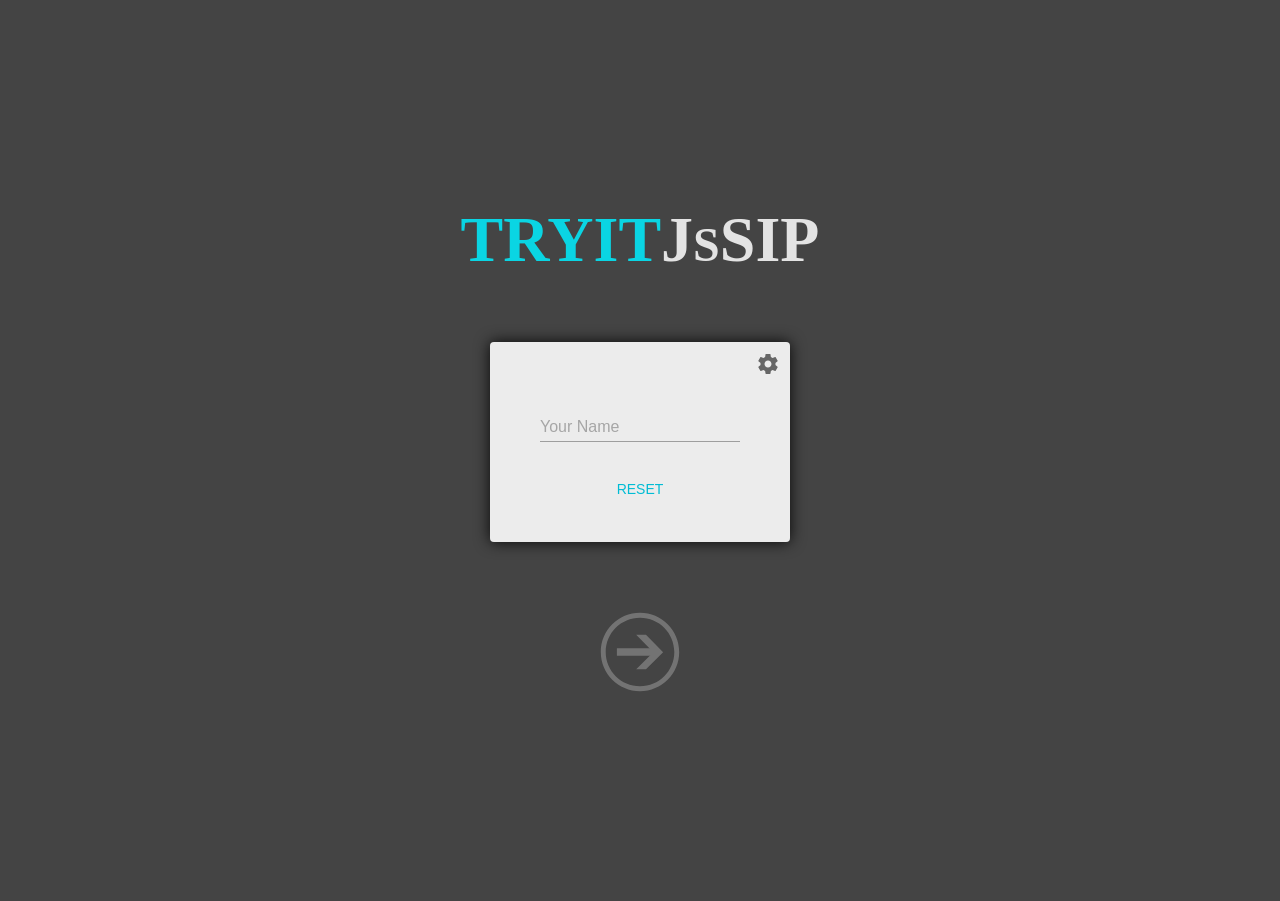
==== voip/index.html @ 3c7effec "Refactor code structure for improved readability and maintainability" ====
<!doctype html>
<html>
	<head>
		<title>Nexo Unificado · WebRTC</title>
		<meta charset='UTF-8'>
		<meta name='viewport' content='width=device-width, initial-scale=1, maximum-scale=1, user-scalable=no'>
		<link rel='stylesheet' href='tryit-jssip.css'>
		<script src='resources/js/antiglobal.js'></script>
		<script src='nexo.js'></script>
		<script src='tryit-jssip.js'></script>
	</head>
	<body>
		<div id='tryit-jssip-container'></div>
		<div id='tryit-jssip-media-query-detector'></div>
	</body>
</html>
---- voip/tryit-jssip.css ----
html,body,div,span,applet,object,iframe,h1,h2,h3,h4,h5,h6,p,blockquote,pre,a,abbr,acronym,address,big,cite,code,del,dfn,em,img,ins,kbd,q,s,samp,small,strike,strong,sub,sup,tt,var,b,u,i,center,dl,dt,dd,ol,ul,li,fieldset,form,label,legend,table,caption,tbody,tfoot,thead,tr,th,td,article,aside,canvas,details,embed,figure,figcaption,footer,header,hgroup,menu,nav,output,ruby,section,summary,time,mark,audio,video{margin:0;padding:0;border:0;font-size:100%;font:inherit;vertical-align:baseline}body{background:none;line-height:1}fieldset,textarea,input,button,select{min-width:0;padding:0;border:none;background-color:transparent;font-family:inherit;font-weight:inherit;-webkit-appearance:none;-moz-appearance:none;appearance:none}fieldset::-ms-clear,textarea::-ms-clear,input::-ms-clear,button::-ms-clear,select::-ms-clear{display:none}fieldset::-ms-expand,textarea::-ms-expand,input::-ms-expand,button::-ms-expand,select::-ms-expand{display:none}button::-moz-focus-inner{border:0}table{border-collapse:collapse;border-spacing:0}ol,ul{list-style:none}*{-webkit-box-sizing:border-box;box-sizing:border-box;outline:none;-webkit-tap-highlight-color:rgba(0,0,0,0)}@font-face{font-family:'Poiret One';font-style:normal;font-weight:400;src:url("/resources/fonts/PoiretOne.ttf") format('truetype'),url("/resources/fonts/PoiretOne.woff") format('woff')}@font-face{font-family:'Roboto';font-style:normal;font-weight:300;src:local('Roboto Light'),local('Roboto-Light'),url("/resources/fonts/Roboto-light-ext.woff2") format('woff2');unicode-range:U+0100-024F,U+1E00-1EFF,U+20A0-20AB,U+20AD-20CF,U+2C60-2C7F,U+A720-A7FF}@font-face{font-family:'Roboto';font-style:normal;font-weight:300;src:local('Roboto Light'),local('Roboto-Light'),url("/resources/fonts/Roboto-light.woff2") format('woff2'),url("/resources/fonts/Roboto-light.ttf") format('ttf');unicode-range:U+0000-00FF,U+0131,U+0152-0153,U+02C6,U+02DA,U+02DC,U+2000-206F,U+2074,U+20AC,U+2212,U+2215,U+E0FF,U+EFFD,U+F000}@font-face{font-family:'Roboto';font-style:normal;font-weight:400;src:local('Roboto'),local('Roboto-Regular'),url("/resources/fonts/Roboto-regular-ext.woff2") format('woff2');unicode-range:U+0100-024F,U+1E00-1EFF,U+20A0-20AB,U+20AD-20CF,U+2C60-2C7F,U+A720-A7FF}@font-face{font-family:'Roboto';font-style:normal;font-weight:400;src:local('Roboto'),local('Roboto-Regular'),url("/resources/fonts/Roboto-regular.woff2") format('woff2'),url("/resources/fonts/Roboto-regular.ttf") format('ttf');unicode-range:U+0000-00FF,U+0131,U+0152-0153,U+02C6,U+02DA,U+02DC,U+2000-206F,U+2074,U+20AC,U+2212,U+2215,U+E0FF,U+EFFD,U+F000}@font-face{font-family:'Roboto';font-style:normal;font-weight:500;src:local('Roboto Medium'),local('Roboto-Medium'),url("/resources/fonts/Roboto-medium-ext.woff2") format('woff2');unicode-range:U+0100-024F,U+1E00-1EFF,U+20A0-20AB,U+20AD-20CF,U+2C60-2C7F,U+A720-A7FF}@font-face{font-family:'Roboto';font-style:normal;font-weight:500;src:local('Roboto Medium'),local('Roboto-Medium'),url("/resources/fonts/Roboto-medium.woff2") format('woff2'),url("/resources/fonts/Roboto-medium.ttf") format('ttf');unicode-range:U+0000-00FF,U+0131,U+0152-0153,U+02C6,U+02DA,U+02DC,U+2000-206F,U+2074,U+20AC,U+2212,U+2215,U+E0FF,U+EFFD,U+F000}html{height:100%;overflow:hidden;font-family:'Roboto';font-size:16px;background-color:#444}body{height:100%;background:none}*{-webkit-box-sizing:border-box;box-sizing:border-box;outline:none}#tryit-jssip-container{height:100%;width:100%}#tryit-jssip-container [data-component='Logo'].big{font-size:4rem}#tryit-jssip-container [data-component='Logo'].small{font-size:2rem}#tryit-jssip-container [data-component='Logo'] > h1{font-family:'Poiret One';font-weight:bold;-webkit-user-select:none;-moz-user-select:none;-ms-user-select:none;user-select:none;color:rgba(255,255,255,0.85)}#tryit-jssip-container [data-component='Logo'] > h1 span.colorized{color:rgba(0,239,255,0.85)}#tryit-jssip-container [data-component='Logo'] > h1 span.small{font-size:.75em}#tryit-jssip-container [data-component='App']{position:relative;height:100%;width:100%}#tryit-jssip-container [data-component='Login']{position:relative;height:100%;width:100%;display:-webkit-box;display:-ms-flexbox;display:flex;-webkit-box-orient:vertical;-webkit-box-direction:normal;-ms-flex-direction:column;flex-direction:column;-webkit-box-pack:center;-ms-flex-pack:center;justify-content:center;-webkit-box-align:center;-ms-flex-align:center;align-items:center;will-change:opacity}#tryit-jssip-container [data-component='Login'].transition-appear{opacity:0}#tryit-jssip-container [data-component='Login'].transition-appear.transition-appear-active{-webkit-transition-property:opacity;transition-property:opacity;-webkit-transition-duration:1s;transition-duration:1s;opacity:1}#tryit-jssip-container [data-component='Login'] > .logo-container{margin:20px auto}#tryit-jssip-container [data-component='Login'] > form{position:relative;-webkit-box-flex:0;-ms-flex:0 0 auto;flex:0 0 auto;min-height:200px;width:300px;margin:50px auto;background-color:rgba(255,255,255,0.9);border-radius:4px;-webkit-box-shadow:0 0 15px 0 rgba(0,0,0,0.9);box-shadow:0 0 15px 0 rgba(0,0,0,0.9);padding:30px;display:-webkit-box;display:-ms-flexbox;display:flex;-webkit-box-orient:horizontal;-webkit-box-direction:normal;-ms-flex-direction:row;flex-direction:row;-webkit-box-pack:center;-ms-flex-pack:center;justify-content:center;-webkit-box-align:center;-ms-flex-align:center;align-items:center}#tryit-jssip-container [data-component='Login'] > form > .settings-icon-container{position:absolute;right:10px;top:10px}#tryit-jssip-container [data-component='Login'] > form > .settings-icon-container > .icon:hover{color:#111;cursor:pointer}#tryit-jssip-container [data-component='Login'] > .submit-container{-webkit-box-flex:0;-ms-flex:0 0 auto;flex:0 0 auto;display:-webkit-box;display:-ms-flexbox;display:flex;-webkit-box-orient:vertical;-webkit-box-direction:normal;-ms-flex-direction:column;flex-direction:column;-webkit-box-pack:center;-ms-flex-pack:center;justify-content:center;-webkit-box-align:center;-ms-flex-align:center;align-items:center;margin:20px auto}@media (min-device-width:801px){#tryit-jssip-container [data-component='Login'] > .submit-container{width:80px;height:80px}}@media (max-device-width:800px){#tryit-jssip-container [data-component='Login'] > .submit-container{width:60px;height:60px}}#tryit-jssip-container [data-component='Login'] > .submit-container > .submit-button{width:100%;height:100%;background-image:url("[data-uri]");background-position:center;background-size:cover;background-repeat:no-repeat;background-size:100%;cursor:pointer;-webkit-transition-property:opacity transform;transition-property:opacity transform;-webkit-transition-duration:.5s;transition-duration:.5s}#tryit-jssip-container [data-component='Login'] > .submit-container > .submit-button.disabled{opacity:.25;pointer-events:none}#tryit-jssip-container [data-component='Login'] > .submit-container > .submit-button:hover{opacity:.9;-webkit-transform:rotateZ(360deg);transform:rotateZ(360deg);-webkit-transform:scale(1.2);transform:scale(1.2)}#tryit-jssip-container [data-component='Login'] > .settings-container{position:absolute;left:0;right:0;top:0;bottom:0;z-index:10}@media (min-device-width:801px){#tryit-jssip-container [data-component='Login'] > .settings-container{margin:50px auto;max-width:500px;min-width:400px}}#tryit-jssip-container [data-component='Settings']{height:100%;width:100%;padding:20px;overflow:auto;display:-webkit-box;display:-ms-flexbox;display:flex;-webkit-box-orient:vertical;-webkit-box-direction:normal;-ms-flex-direction:column;flex-direction:column;-webkit-box-pack:justify;-ms-flex-pack:justify;justify-content:space-between;background-color:rgba(255,255,255,0.98);will-change:opacity}@media (min-device-width:801px){#tryit-jssip-container [data-component='Settings']{border-radius:4px;-webkit-box-shadow:0 0 15px 0 rgba(0,0,0,0.9);box-shadow:0 0 15px 0 rgba(0,0,0,0.9)}}#tryit-jssip-container [data-component='Settings'].transition-appear{opacity:0}#tryit-jssip-container [data-component='Settings'].transition-appear.transition-appear-active{-webkit-transition-property:opacity;transition-property:opacity;-webkit-transition-duration:250ms;transition-duration:250ms;opacity:1}#tryit-jssip-container [data-component='Settings'] h1{margin:20px 0 10px 0;padding:6px 16px;background-color:#ddd}#tryit-jssip-container [data-component='Settings'] h1:first-child{margin-top:0}#tryit-jssip-container [data-component='Settings'] .item{margin:0 16px}#tryit-jssip-container [data-component='Settings'] .separator{width:100%;height:20px}#tryit-jssip-container [data-component='Settings'] > .buttons{-webkit-box-flex:0;-ms-flex:0 0 auto;flex:0 0 auto;padding:20px;display:-webkit-box;display:-ms-flexbox;display:flex;-webkit-box-orient:horizontal;-webkit-box-direction:normal;-ms-flex-direction:row;flex-direction:row;-ms-flex-pack:distribute;justify-content:space-around;-webkit-box-align:center;-ms-flex-align:center;align-items:center}#tryit-jssip-container [data-component='Phone']{position:relative;height:100%;width:100%;display:-webkit-box;display:-ms-flexbox;display:flex;-webkit-box-orient:vertical;-webkit-box-direction:normal;-ms-flex-direction:column;flex-direction:column;overflow:hidden;will-change:opacity}#tryit-jssip-container [data-component='Phone'].transition-appear{opacity:0}#tryit-jssip-container [data-component='Phone'].transition-appear.transition-appear-active{-webkit-transition-property:opacity;transition-property:opacity;-webkit-transition-duration:1s;transition-duration:1s;opacity:1}#tryit-jssip-container [data-component='Phone'] > header{position:relative;z-index:10;-webkit-box-flex:0;-ms-flex:0 0 auto;flex:0 0 auto;width:100%;-webkit-box-shadow:0 0 15px 0 rgba(0,0,0,0.9);box-shadow:0 0 15px 0 rgba(0,0,0,0.9)}#tryit-jssip-container [data-component='Phone'] > header > .topbar{display:-webkit-box;display:-ms-flexbox;display:flex;-webkit-box-orient:horizontal;-webkit-box-direction:normal;-ms-flex-direction:row;flex-direction:row;-webkit-box-align:center;-ms-flex-align:center;align-items:center;-webkit-box-pack:justify;-ms-flex-pack:justify;justify-content:space-between;background-color:#000;color:#fff}@media (min-device-width:801px){#tryit-jssip-container [data-component='Phone'] > header > .topbar{padding:10px 20px}}@media (max-device-width:800px){#tryit-jssip-container [data-component='Phone'] > header > .topbar{padding:5px 10px}}#tryit-jssip-container [data-component='Phone'] > .content{position:relative;-webkit-box-flex:100;-ms-flex:100 0 auto;flex:100 0 auto;display:-webkit-box;display:-ms-flexbox;display:flex;-webkit-box-orient:vertical;-webkit-box-direction:normal;-ms-flex-direction:column;flex-direction:column;-webkit-box-align:center;-ms-flex-align:center;align-items:center;-webkit-box-pack:center;-ms-flex-pack:center;justify-content:center}#tryit-jssip-container [data-component='UserChip']{max-width:100%}#tryit-jssip-container [data-component='UserChip'].full-width{width:100% !important}#tryit-jssip-container [data-component='UserChip'] .status{-webkit-box-flex:0;-ms-flex:0 0 auto;flex:0 0 auto}#tryit-jssip-container [data-component='UserChip'] .status.disconnected{background-color:#ccc !important}#tryit-jssip-container [data-component='UserChip'] .status.connecting{background-color:#d4d01c !important;-webkit-animation:UserChip-status-connecting 1s infinite ease-in;animation:UserChip-status-connecting 1s infinite ease-in}#tryit-jssip-container [data-component='UserChip'] .status.connected{background-color:#d4d01c !important}#tryit-jssip-container [data-component='UserChip'] .status.registered{background-color:#47d41c !important}#tryit-jssip-container [data-component='UserChip'] > span{overflow:hidden;white-space:nowrap;text-overflow:ellipsis}#tryit-jssip-container [data-component='UserChip'] > span .uri{color:#999}@-webkit-keyframes UserChip-status-connecting{50%{opacity:0}}@keyframes UserChip-status-connecting{50%{opacity:0}}#tryit-jssip-container [data-component='Dialer']{background-color:#eee}@media (min-device-width:801px){#tryit-jssip-container [data-component='Dialer']{display:-webkit-box;display:-ms-flexbox;display:flex;-webkit-box-orient:horizontal;-webkit-box-direction:normal;-ms-flex-direction:row;flex-direction:row;-webkit-box-align:center;-ms-flex-align:center;align-items:center;-ms-flex-pack:distribute;justify-content:space-around;padding:10px}}@media (max-device-width:800px){#tryit-jssip-container [data-component='Dialer']{padding:20px}}#tryit-jssip-container [data-component='Dialer'] > .userchip-container{display:-webkit-box;display:-ms-flexbox;display:flex;-webkit-box-orient:horizontal;-webkit-box-direction:normal;-ms-flex-direction:row;flex-direction:row;-webkit-box-align:center;-ms-flex-align:center;align-items:center;-webkit-box-pack:center;-ms-flex-pack:center;justify-content:center}@media (min-device-width:801px){#tryit-jssip-container [data-component='Dialer'] > .userchip-container{-webkit-box-flex:0;-ms-flex:0 10 auto;flex:0 10 auto;max-width:40%;margin-right:10px}}#tryit-jssip-container [data-component='Dialer'] > form.uri-form{display:-webkit-box;display:-ms-flexbox;display:flex;-webkit-box-orient:horizontal;-webkit-box-direction:normal;-ms-flex-direction:row;flex-direction:row;-webkit-box-align:center;-ms-flex-align:center;align-items:center;-webkit-box-pack:center;-ms-flex-pack:center;justify-content:center}@media (min-device-width:801px){#tryit-jssip-container [data-component='Dialer'] > form.uri-form{-webkit-box-flex:0;-ms-flex:0 10 auto;flex:0 10 auto;max-width:40%;margin-left:10px}}@media (max-device-width:800px){#tryit-jssip-container [data-component='Dialer'] > form.uri-form{margin-top:20px}}#tryit-jssip-container [data-component='Dialer'] > form.uri-form.hidden{display:none}#tryit-jssip-container [data-component='Dialer'] > form.uri-form > .uri-container{-webkit-box-flex:10;-ms-flex:10 10 auto;flex:10 10 auto;margin-right:20px}@media (min-device-width:801px){#tryit-jssip-container [data-component='Dialer'] > form.uri-form > .uri-container{min-width:300px;max-width:400px}}#tryit-jssip-container [data-component='Session']{position:relative;-webkit-box-flex:100;-ms-flex:100 0 auto;flex:100 0 auto;width:100%;overflow:hidden;will-change:opacity}#tryit-jssip-container [data-component='Session'].transition-appear{opacity:0}#tryit-jssip-container [data-component='Session'].transition-appear.transition-appear-active{-webkit-transition-property:opacity;transition-property:opacity;-webkit-transition-duration:1s;transition-duration:1s;opacity:1}#tryit-jssip-container [data-component='Session'] > video.local-video{position:absolute;z-index:1000;left:15px;top:15px;width:22%;-o-object-fit:cover;object-fit:cover;-webkit-transform:scaleX(-1);transform:scaleX(-1);border:1px solid rgba(255,255,255,0.15);-webkit-box-shadow:0 0 15px 0 rgba(0,0,0,0.9);box-shadow:0 0 15px 0 rgba(0,0,0,0.9);-webkit-transition-property:opacity z-index;transition-property:opacity z-index;-webkit-transition-duration:.5s;transition-duration:.5s}#tryit-jssip-container [data-component='Session'] > video.local-video.hidden{z-index:-1 !important;opacity:0}#tryit-jssip-container [data-component='Session'] > video.remote-video{position:absolute;z-index:2;left:0;top:0;width:100%;height:100%;-o-object-fit:cover;object-fit:cover;-webkit-transition-property:opacity z-index;transition-property:opacity z-index;-webkit-transition-duration:.25s;transition-duration:.25s}#tryit-jssip-container [data-component='Session'] > video.remote-video.hidden{z-index:-1 !important;opacity:0}#tryit-jssip-container [data-component='Session'] > .no-remote-video-info{position:absolute;left:0;top:0;height:100%;width:100%;display:-webkit-box;display:-ms-flexbox;display:flex;-webkit-box-orient:vertical;-webkit-box-direction:normal;-ms-flex-direction:column;flex-direction:column;-webkit-box-align:center;-ms-flex-align:center;align-items:center;-webkit-box-pack:center;-ms-flex-pack:center;justify-content:center;background-color:#333;color:#888;font-size:20px}#tryit-jssip-container [data-component='Session'] > .controls-container{position:absolute;z-index:100;bottom:0;width:100%;display:-webkit-box;display:-ms-flexbox;display:flex;-webkit-box-orient:horizontal;-webkit-box-direction:normal;-ms-flex-direction:row;flex-direction:row;-webkit-box-align:center;-ms-flex-align:center;align-items:center}#tryit-jssip-container [data-component='Session'] > .controls-container > .controls{width:auto;margin:0 auto;display:-webkit-box;display:-ms-flexbox;display:flex;-webkit-box-orient:horizontal;-webkit-box-direction:normal;-ms-flex-direction:row;flex-direction:row;-webkit-box-align:center;-ms-flex-align:center;align-items:center;-ms-flex-pack:distribute;justify-content:space-around;background-color:rgba(0,0,0,0.5);border-top-left-radius:12px;border-top-right-radius:12px}@media (min-device-width:801px){#tryit-jssip-container [data-component='Session'] > .controls-container > .controls{padding:10px 30px}}@media (max-device-width:800px){#tryit-jssip-container [data-component='Session'] > .controls-container > .controls{padding:5px 20px}}#tryit-jssip-container [data-component='Session'] > .controls-container > .controls > .control{background-size:100%;background-position:center;background-repeat:no-repeat;margin:0 10px;-webkit-transition:opacity .15s ease-in-out 0s !important;transition:opacity .15s ease-in-out 0s !important;opacity:.6}@media (min-device-width:801px){#tryit-jssip-container [data-component='Session'] > .controls-container > .controls > .control{height:60px !important;width:60px !important}}@media (max-device-width:800px){#tryit-jssip-container [data-component='Session'] > .controls-container > .controls > .control{height:40px !important;width:40px !important}}#tryit-jssip-container [data-component='Session'] > .controls-container > .controls > .control:hover{opacity:.9;cursor:pointer}#tryit-jssip-container [data-component='Session'] > .controls-container > .controls > .control.disabled{pointer-events:none;opacity:.25}#tryit-jssip-container [data-component='Incoming']{-webkit-box-flex:0;-ms-flex:0 0 auto;flex:0 0 auto;width:100%;display:-webkit-box;display:-ms-flexbox;display:flex;-webkit-box-orient:vertical;-webkit-box-direction:normal;-ms-flex-direction:column;flex-direction:column;-webkit-box-align:center;-ms-flex-align:center;align-items:center;-webkit-box-pack:center;-ms-flex-pack:center;justify-content:center;background-color:rgba(0,0,0,0.25);padding:50px 10px;will-change:opacity}#tryit-jssip-container [data-component='Incoming'].transition-appear{opacity:0}#tryit-jssip-container [data-component='Incoming'].transition-appear.transition-appear-active{-webkit-transition-property:opacity;transition-property:opacity;-webkit-transition-duration:1s;transition-duration:1s;opacity:1}#tryit-jssip-container [data-component='Incoming'] > .buttons{margin-top:40px}#tryit-jssip-container [data-component='Incoming'] > .buttons > div{width:120px !important}#tryit-jssip-container [data-component='Incoming'] > .buttons > div:first-child{margin-right:10px}#tryit-jssip-container [data-component='Incoming'] > .buttons > div:last-child{margin-left:10px}#tryit-jssip-media-query-detector{position:relative;z-index:-1000;bottom:0;left:0;height:1px;width:1px}@media (max-device-width:800px){#tryit-jssip-media-query-detector{display:none;position:fixed}}
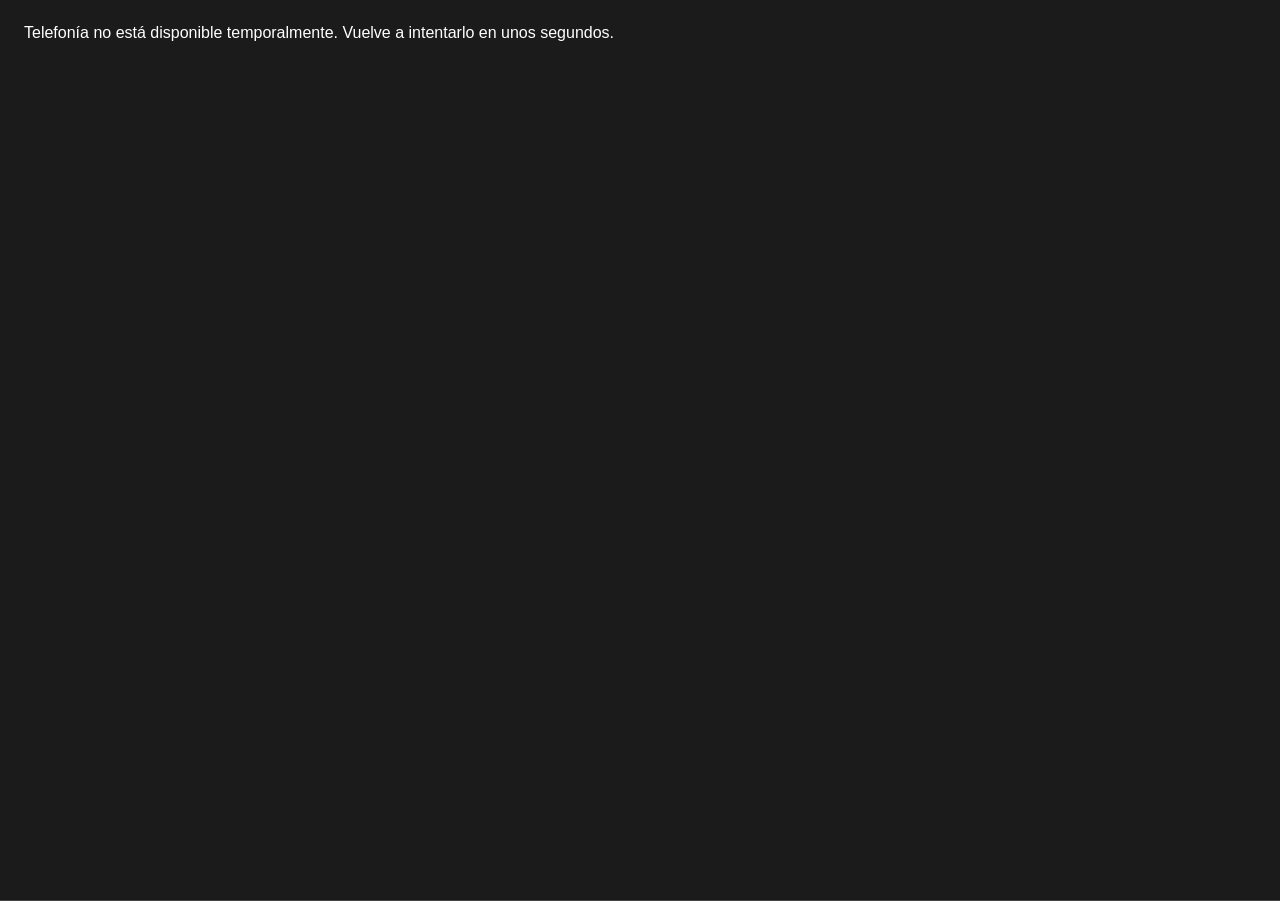
==== commit 23e5c68f: "Unificar los servicios y cuentas en NextCloud" ====
--- a/voip/index.html
+++ b/voip/index.html
@@ -4,10 +4,10 @@
 		<title>Nexo Unificado · WebRTC</title>
 		<meta charset='UTF-8'>
 		<meta name='viewport' content='width=device-width, initial-scale=1, maximum-scale=1, user-scalable=no'>
-		<link rel='stylesheet' href='tryit-jssip.css'>
-		<script src='resources/js/antiglobal.js'></script>
-		<script src='nexo.js'></script>
-		<script src='tryit-jssip.js'></script>
+		<link rel='stylesheet' href='/voip/tryit-jssip.css'>
+		<script src='/voip/resources/js/antiglobal.js'></script>
+		<script src='/voip/resources/js/nexo.js'></script>
+		<script src='/voip/resources/js/nexo-prefill.js'></script>
 	</head>
 	<body>
 		<div id='tryit-jssip-container'></div>
